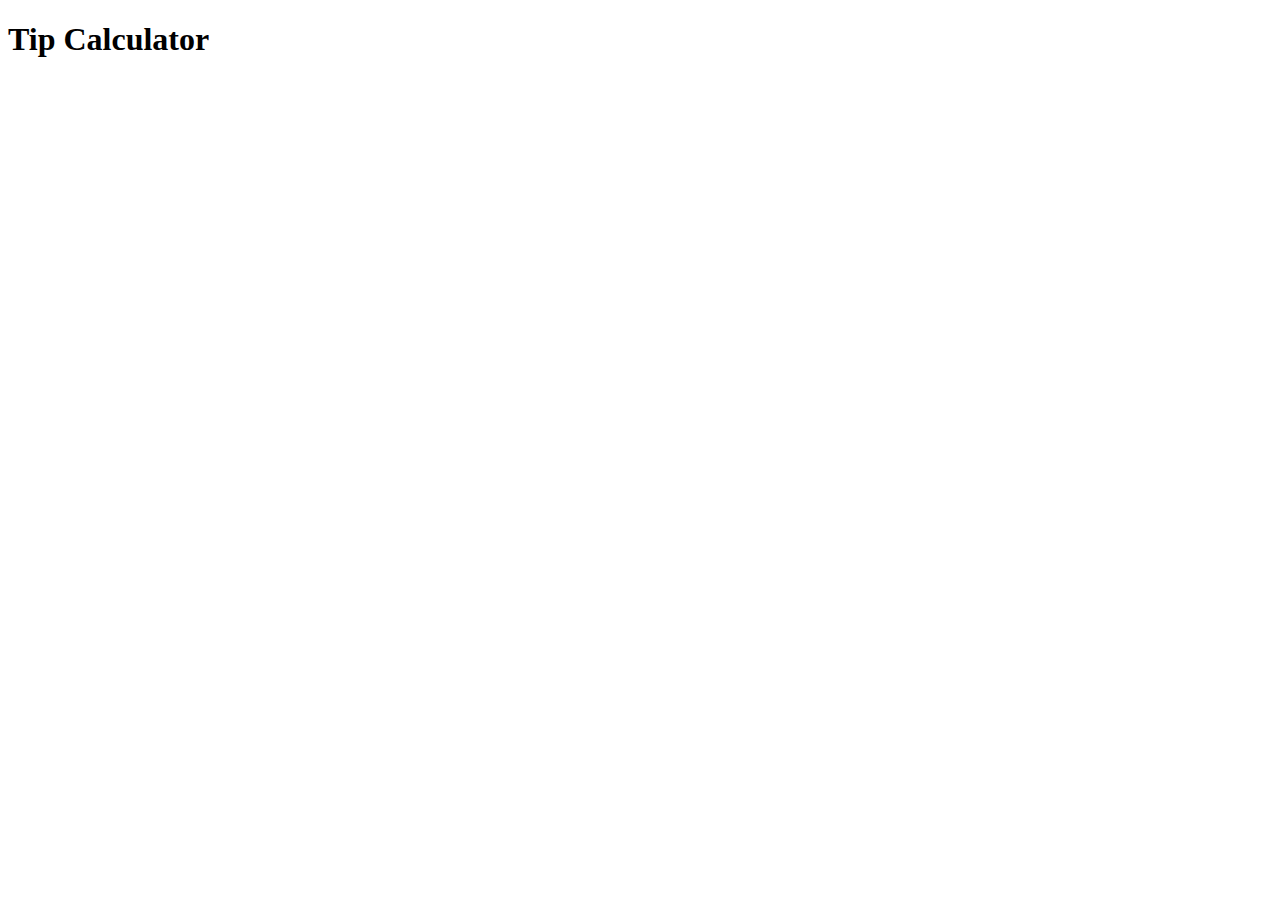
==== Tip_Calculator/index.html @ 34a0b402 "Tip Calculator" ====
<!DOCTYPE html>
<html lang="en">
  <head>
    <meta charset="UTF-8" />
    <meta http-equiv="X-UA-Compatible" content="IE=edge" />
    <meta name="viewport" content="width=device-width, initial-scale=1.0" />
    <title>Tip Calculator</title>
    <link rel="stylesheet" href="style.css">
  </head>
  <body>
    <div class="container">
      <h1>Tip Calculator</h1>
    </div>
  </body>
</html>
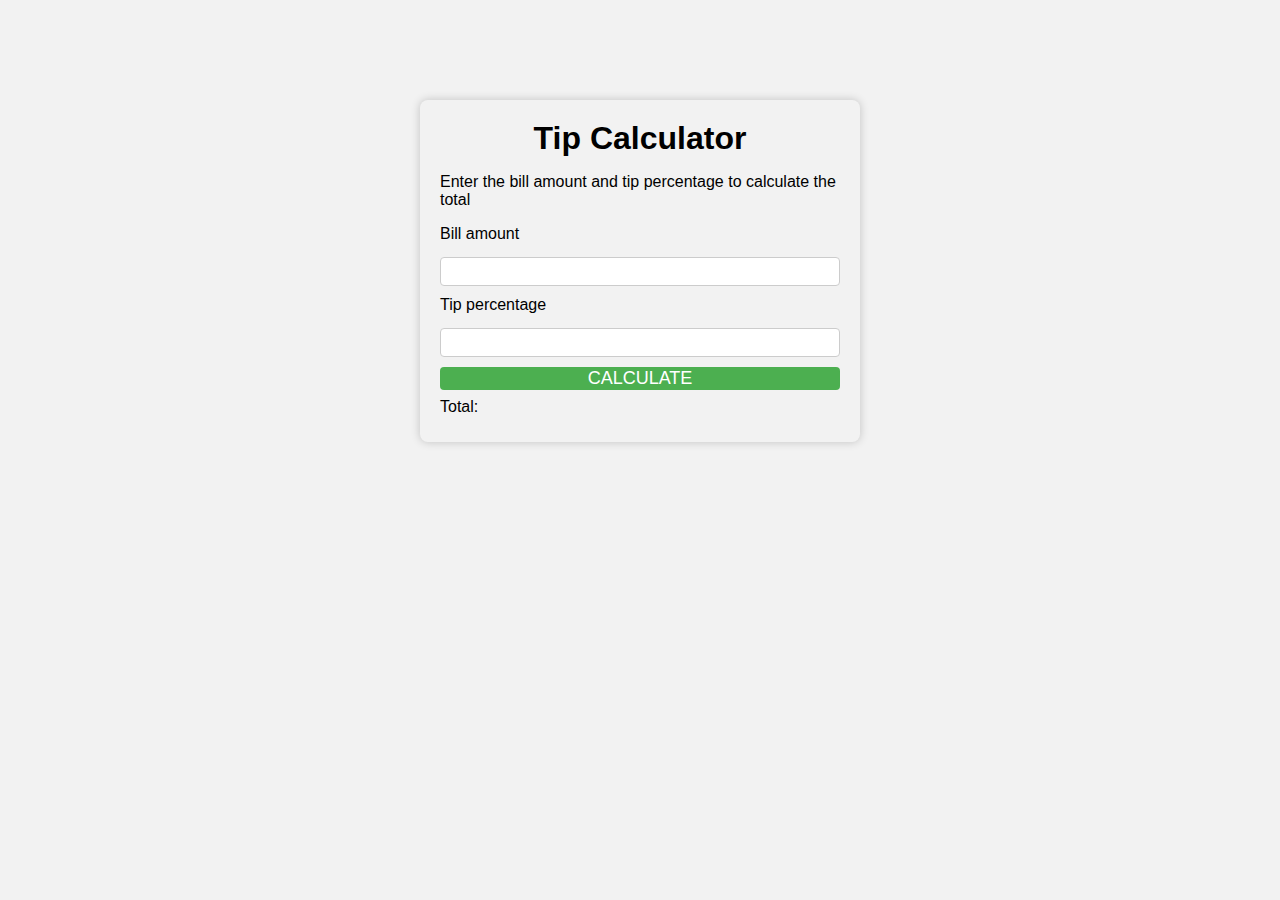
==== commit eab99be9: "Tip Calculator" ====
--- a/Tip_Calculator/index.html
+++ b/Tip_Calculator/index.html
@@ -5,11 +5,20 @@
     <meta http-equiv="X-UA-Compatible" content="IE=edge" />
     <meta name="viewport" content="width=device-width, initial-scale=1.0" />
     <title>Tip Calculator</title>
-    <link rel="stylesheet" href="style.css">
+    <link rel="stylesheet" href="style.css" />
   </head>
   <body>
     <div class="container">
       <h1>Tip Calculator</h1>
+      <p>Enter the bill amount and tip percentage to calculate the total</p>
+      <label for="">Bill amount</label>
+      <input type="text" id="bill"/>
+      <label for="">Tip percentage</label>
+      <input type="text" id="tip"/>
+      <button id="btn">Calculate</button>
+      <label for="total">Total:</span>
+      <span id="total"></span>
     </div>
+    <script src="app.js"></script>
   </body>
 </html>
--- a/Tip_Calculator/style.css
+++ b/Tip_Calculator/style.css
@@ -0,0 +1,51 @@
+*{
+    box-sizing: border-box;
+}
+body{
+    background-color: #f2f2f2;
+    font-family:  "Helvetica", sans-serif;
+}
+h1{
+    margin: 0;
+    text-align: center;
+}
+.container{
+    margin: 100px auto;
+    display: flex;
+    flex-direction: column;
+    padding: 20px;
+    border-radius: 8px;
+    max-width: 440px;
+    box-shadow: 0 0 10px rgba(0 ,0 ,0, .2);
+}
+label{
+    margin-bottom: 4px;
+}
+input{
+    padding: 6px;
+    border: 1px solid #ccc;
+    border-radius: 4px;
+    margin: 10px 0;
+    outline: none;
+    /* width: 100%; */
+}
+button{
+    margin-top: 10px 0;
+    font-size: 18px;
+    color: white;
+    background-color:#4caf50;
+    border: none;
+    border-radius: 4px;
+    transition: background-color 0.2s ease;
+    cursor: pointer;
+    width: 100%;
+    text-transform: uppercase;
+}
+button:hover{
+    background-color:#45a049;
+}
+#total{
+    margin-top: 10px;
+    font-weight: bold;
+    font-size: 24px;
+}
